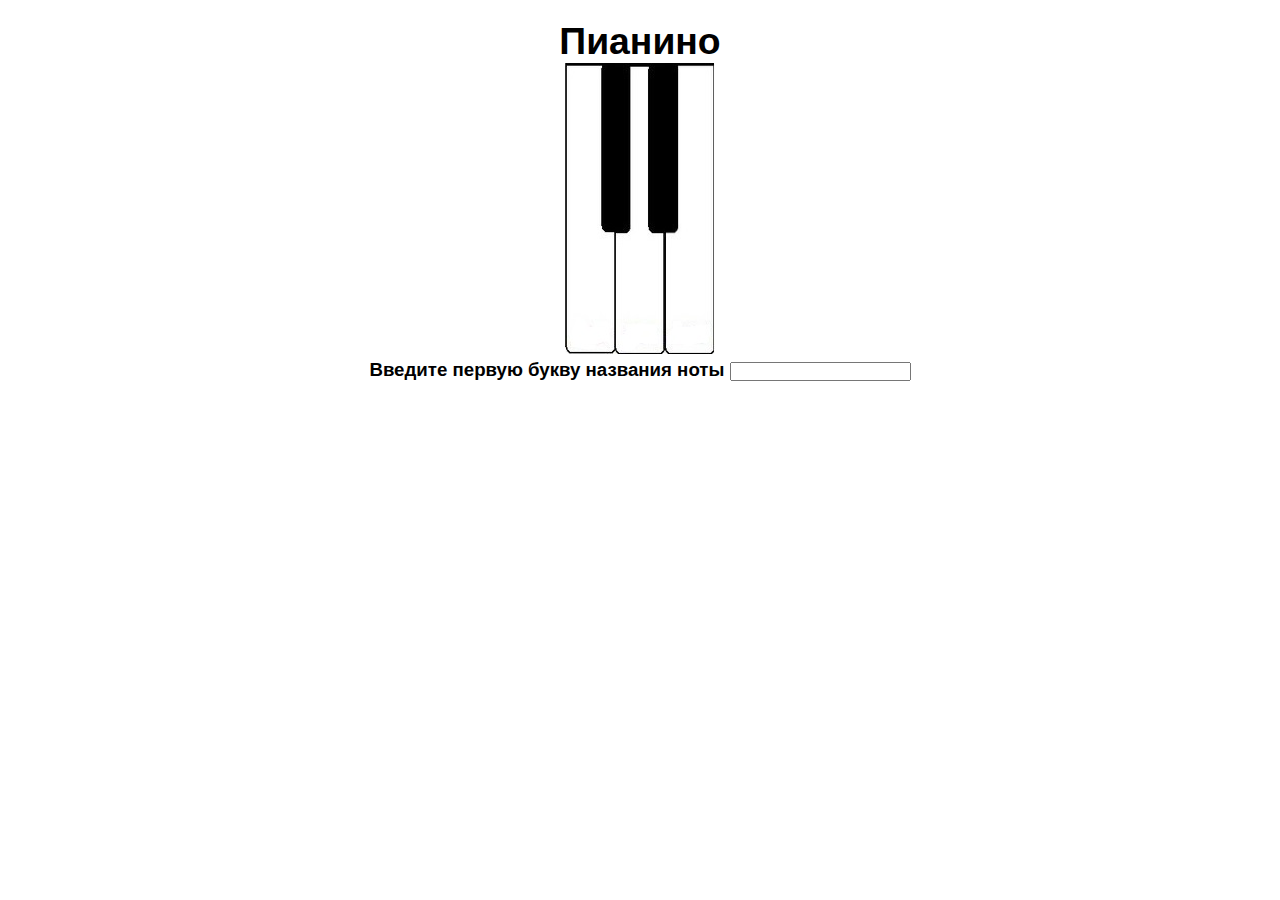
==== piano.html @ c5a5710b "les11" ====
<!DOCTYPE html>
<html>
<head>
 <link rel="stylesheet" type="text/css" href="css/style.css">
 <title>Piano</title>

 <script>
   function notaDo() {
    document.getElementById("nota_do").src="img/do.jpg";
    document.getElementById("nota_re").src="img/re_.jpg";
    document.getElementById("nota_mi").src="img/mi_.jpg";
    document.getElementsByClassName("piano")[0].style.backgroundColor="red";
  }

  function notaRe() {
    document.getElementById("nota_do").src="img/do_.jpg"; 
    document.getElementById("nota_re").src="img/re.jpg"; 
    document.getElementById("nota_mi").src="img/mi_.jpg";
    document.getElementsByClassName("piano")[0].style.backgroundColor="blue";
  }

  function notaMi() {
   document.getElementById("nota_do").src="img/do_.jpg";
   document.getElementById("nota_re").src="img/re_.jpg";
   document.getElementById("nota_mi").src="img/mi.jpg";
   document.getElementsByClassName("piano")[0].style.backgroundColor="green";
 }
</script>

</head>
<body class="piano">
 <h1>Пианино</h1>
 <div class="center">
  <img src="img/do_.jpg" id="nota_do" onclick="notaDo()" class=close ><img src="img/re_.jpg" id="nota_re" onclick="notaRe()" class=close><img src="img/mi_.jpg" id="nota_mi" onclick="notaMi()" class=close>
</div>

<script>   
  function myFunc() {
    var inp = document.getElementById("inp");
    var x = inp.value;
    if (x ==='д'){
      notaDo();
    } else if ( x === 'р'){
      notaRe();
    } else if ( x ==='м') {
      notaMi();
    }    
  }
</script>

Введите первую букву названия ноты 
<input type="text" id="inp" onchange="myFunc()"/> 

</body>
</html>
---- css/style.css ----
@charset "utf-8"; 

* {
  margin: 0;
  padding: 0;
}


.oracle {  
  margin: 5px;
  padding: 5px;
  color: white; 
  font-family: Arial;
  font-weight: bold; 
  text-align: center 
} 


body {
  margin: 10px;
  padding: 10px; 
  background-color: black;
  color: white; 
  font-family: Verdana;
  font-size: 14pt;
  font-weight: bold;
  text-align: center 
}

.close {
  margin: 0px;
  padding: 0px; 
  width: 50px;
  height: 291px;
}

.center {
  display: block;
  margin: auto;
}


.piano {
  margin: 10px;
  padding: 10px;
  background-color: white;
  font-family: Arial;
  font-weight: bold; 
  text-align: center;
  color: black;
}
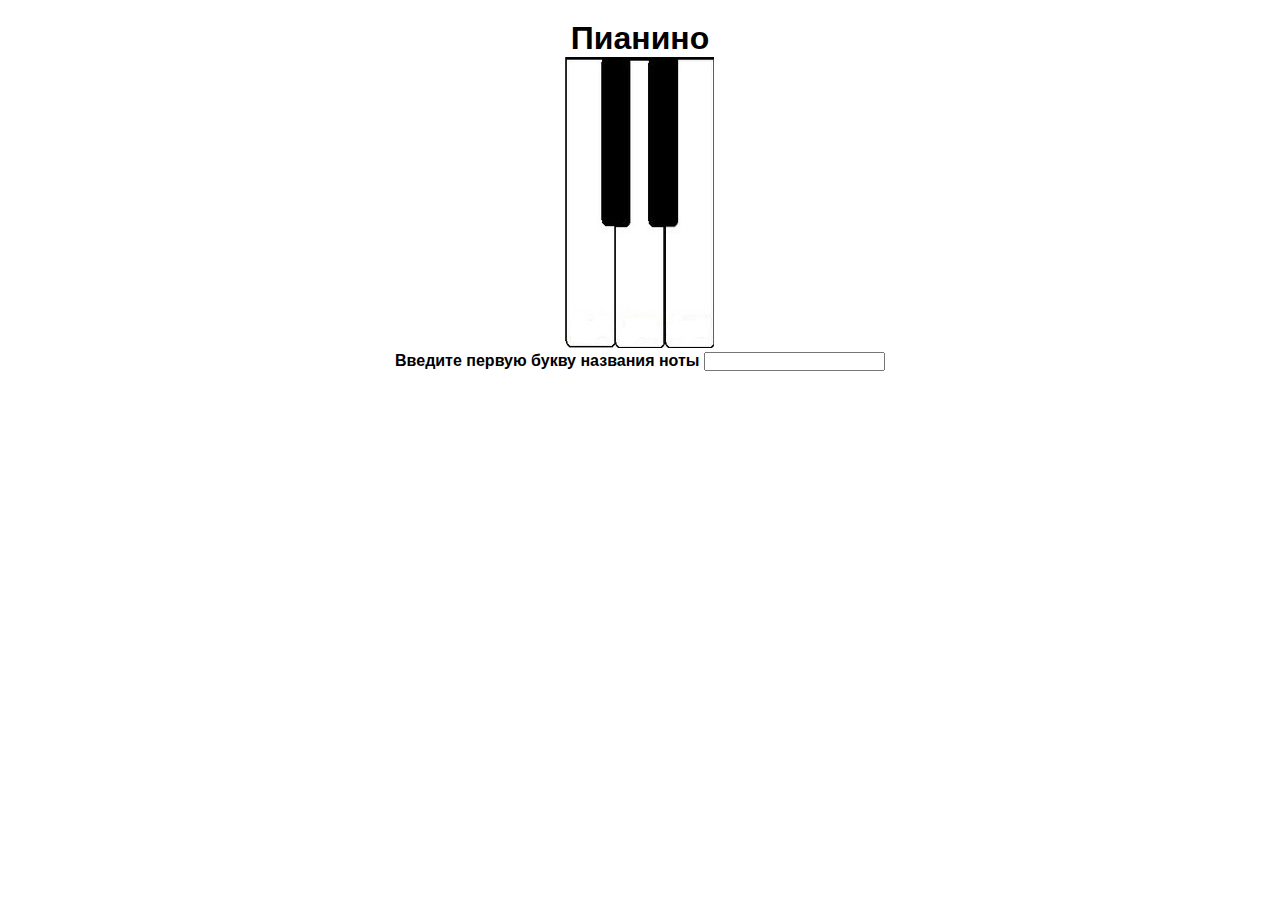
==== commit cc12471f: "fix+/" ====
--- a/piano.html
+++ b/piano.html
@@ -1,41 +1,32 @@
 <!DOCTYPE html>
 <html>
 <head>
- <link rel="stylesheet" type="text/css" href="css/style.css">
+ <link rel="stylesheet" type="text/css" href="/css/style-piano.css">
  <title>Piano</title>
 
  <script>
    function notaDo() {
-    document.getElementById("nota_do").src="img/do.jpg";
-    document.getElementById("nota_re").src="img/re_.jpg";
-    document.getElementById("nota_mi").src="img/mi_.jpg";
+    document.getElementById("nota_do").src="/img/do.jpg";
+    document.getElementById("nota_re").src="/img/re_.jpg";
+    document.getElementById("nota_mi").src="/img/mi_.jpg";
     document.getElementsByClassName("piano")[0].style.backgroundColor="red";
   }
 
   function notaRe() {
-    document.getElementById("nota_do").src="img/do_.jpg"; 
-    document.getElementById("nota_re").src="img/re.jpg"; 
-    document.getElementById("nota_mi").src="img/mi_.jpg";
+    document.getElementById("nota_do").src="/img/do_.jpg"; 
+    document.getElementById("nota_re").src="/img/re.jpg"; 
+    document.getElementById("nota_mi").src="/img/mi_.jpg";
     document.getElementsByClassName("piano")[0].style.backgroundColor="blue";
   }
 
   function notaMi() {
-   document.getElementById("nota_do").src="img/do_.jpg";
-   document.getElementById("nota_re").src="img/re_.jpg";
-   document.getElementById("nota_mi").src="img/mi.jpg";
+   document.getElementById("nota_do").src="/img/do_.jpg";
+   document.getElementById("nota_re").src="/img/re_.jpg";
+   document.getElementById("nota_mi").src="/img/mi.jpg";
    document.getElementsByClassName("piano")[0].style.backgroundColor="green";
  }
-</script>
 
-</head>
-<body class="piano">
- <h1>Пианино</h1>
- <div class="center">
-  <img src="img/do_.jpg" id="nota_do" onclick="notaDo()" class=close ><img src="img/re_.jpg" id="nota_re" onclick="notaRe()" class=close><img src="img/mi_.jpg" id="nota_mi" onclick="notaMi()" class=close>
-</div>
-
-<script>   
-  function myFunc() {
+   function myFunc() {
     var inp = document.getElementById("inp");
     var x = inp.value;
     if (x ==='д'){
@@ -48,8 +39,17 @@
   }
 </script>
 
+</head>
+<body class="piano">
+ <h1>Пианино</h1>
+ <div class="center">
+  <img src="/img/do_.jpg" id="nota_do" onclick="notaDo()" class="close" ><img src="/img/re_.jpg" id="nota_re" onclick="notaRe()" class=close><img src="/img/mi_.jpg" id="nota_mi" onclick="notaMi()" class=close>
+</div>
+
+<div>
 Введите первую букву названия ноты 
 <input type="text" id="inp" onchange="myFunc()"/> 
+</div>
 
 </body>
 </html>
--- a/css/style-piano.css
+++ b/css/style-piano.css
@@ -0,0 +1,28 @@
+@charset "utf-8";  
+
+* {
+  margin: 0;
+  padding: 0;
+}
+
+.piano {
+  margin: 10px;
+  padding: 10px;
+  background-color: white;
+  font-family: Arial;
+  font-weight: bold; 
+  text-align: center;
+  color: black;
+}
+
+.center {
+  display: block;
+  margin: auto;
+}
+
+.close {
+  margin: 0px;
+  padding: 0px; 
+  width: 50px;
+  height: 291px;
+}
